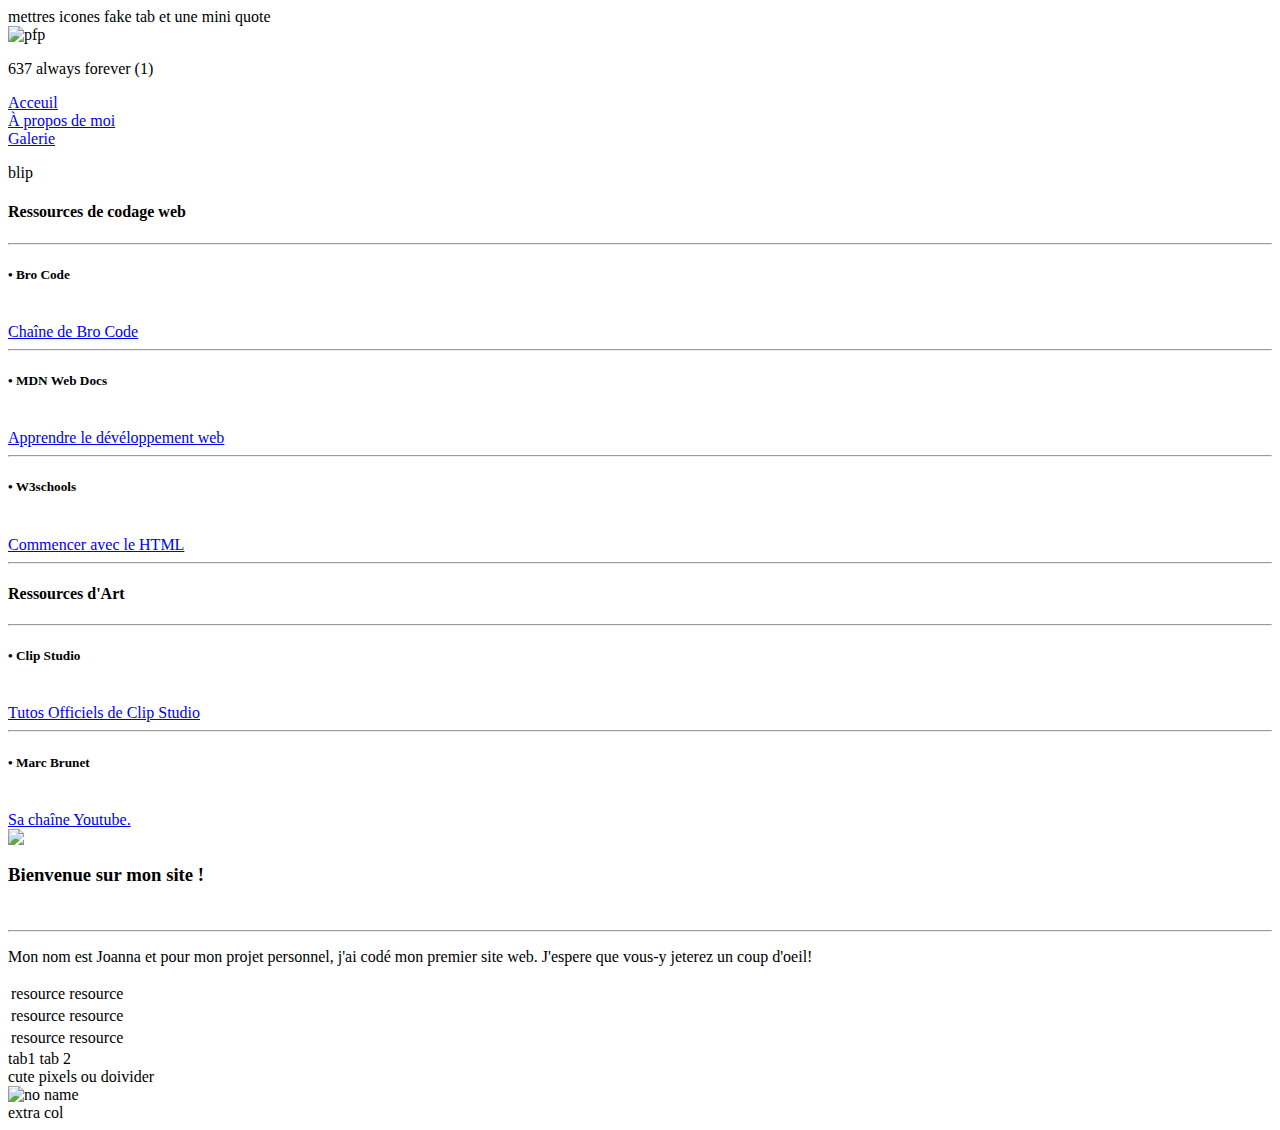
==== index.html @ c47a0182 "inital commit" ====
<!DOCTYPE hmtl>
<html>
    <head>
        <meta charset="utf-8">
        <meta name="viewport" content="width=device-width, initial-scale=1.0">
        <meta name="norton-safeweb-site-verification" content="norton_code">

        <title>Mon Projet Personnel</title>
        <link rel="stylesheet" href="index1.css">
        </head>
<body>
    <div class="header">
        <p></p>
</div>
    
<div class="all">
<div class="container">
        <div class="subhead">
            mettres icones fake tab et une mini quote
        </div>
        <div class="subcontainer">
            <div class="navbar">
                <img src="https://fakeimg.pl/100x100/" alt="pfp" id="kiku"><br>
                <div class="minibox">
                    <p>637 always forever (1)</p>
                </div>
                <a class="active" href="index.html">Acceuil</a><br>
            <a href="aboutme.html">À propos de moi</a><br>
            <a href="galerie.html">Galerie</a><br>
            <div class="minibox2">
                <p>blip</p>
            </div>
        </div>
        <div class="content">
                <h4>Ressources de codage web</h4>
                <hr>
                <h5>• Bro Code</h5><br>
                <a href="https://www.youtube.com/channel/UC4SVo0Ue36XCfOyb5Lh1viQ"> Chaîne de Bro Code</a> 
                <hr>
                <h5>• MDN Web Docs</h5><br>
                <a href="https://developer.mozilla.org/fr/docs/Learn">Apprendre le dévéloppement web</a>
                <hr>
                <h5>• W3schools</h5><br>
                <a href="https://www.w3schools.com/html/default.asp"> Commencer avec le HTML</a>
                <hr>
                <h4>Ressources d'Art </h4>
                <hr>
                <h5>• Clip Studio</h5><br>
                <a href="https://tips.clip-studio.com/fr-fr/official">Tutos Officiels de Clip Studio</a>
                <hr>
                <h5>• Marc Brunet</h5><br>
                <a href="https://www.youtube.com/@YTartschool">Sa chaîne Youtube.</a><br>
                <img src="https://fakeimg.pl/200x75/">
        </div>
        <div class="main">
            <h3>Bienvenue sur mon site !</h3><br>
                    <hr>
            <div class="maintop">
                <p id="list">
                    Mon nom est Joanna et pour mon projet personnel, j'ai codé mon premier site web. J'espere que vous-y jeterez un coup d'oeil!
                </p>
                <table>
                    <tr>
                        <td>resource</td>
                        <td>resource</td>
                    </tr>
                    <tr>
                        <td>resource</td>
                        <td>resource</td>
                    </tr>
                    <tr>
                        <td>resource</td>
                        <td>resource</td>
                    </tr>
                </table>
            </div>    
                <div class="top2">
                    <div class="faketabs">
                        tab1 tab 2
                    </div>

                    cute pixels ou doivider
                </div>
    
                <img src="https://fakeimg.pl/868x432/" alt="no name" id="mainimg">
                
            </div>
        </div>

</div>
<div class="extra">
    extra col
</div>
    </div>     

</body>

</html>
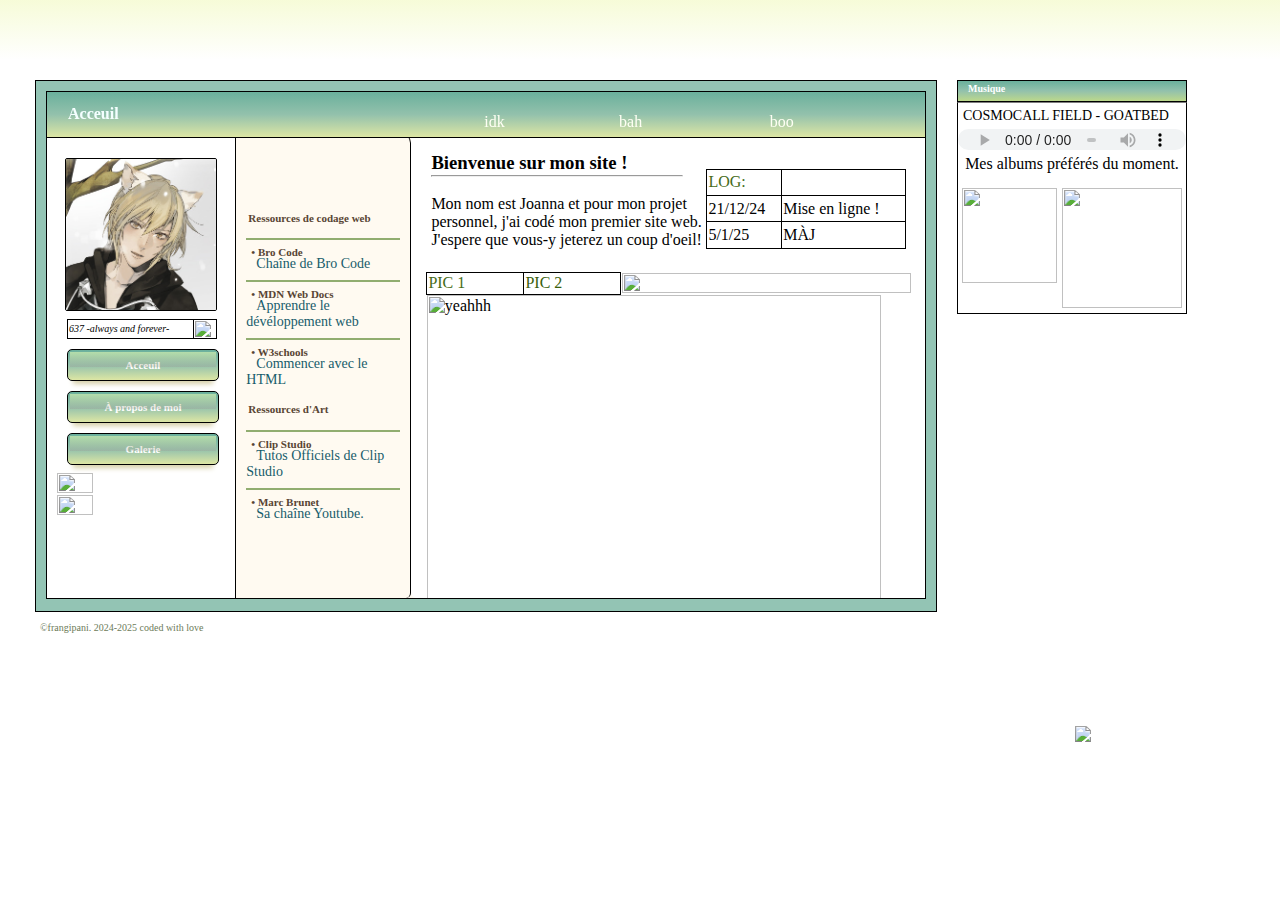
==== commit 23deb5ce: "Add files via upload" ====
--- a/index.html
+++ b/index.html
@@ -1,98 +1,165 @@
-<!DOCTYPE hmtl>
-<html>
-    <head>
-        <meta charset="utf-8">
-        <meta name="viewport" content="width=device-width, initial-scale=1.0">
-        <meta name="norton-safeweb-site-verification" content="norton_code">
-
-        <title>Mon Projet Personnel</title>
-        <link rel="stylesheet" href="index1.css">
-        </head>
-<body>
-    <div class="header">
-        <p></p>
-</div>
-    
-<div class="all">
-<div class="container">
-        <div class="subhead">
-            mettres icones fake tab et une mini quote
-        </div>
-        <div class="subcontainer">
-            <div class="navbar">
-                <img src="https://fakeimg.pl/100x100/" alt="pfp" id="kiku"><br>
-                <div class="minibox">
-                    <p>637 always forever (1)</p>
-                </div>
-                <a class="active" href="index.html">Acceuil</a><br>
-            <a href="aboutme.html">À propos de moi</a><br>
-            <a href="galerie.html">Galerie</a><br>
-            <div class="minibox2">
-                <p>blip</p>
-            </div>
-        </div>
-        <div class="content">
-                <h4>Ressources de codage web</h4>
-                <hr>
-                <h5>• Bro Code</h5><br>
-                <a href="https://www.youtube.com/channel/UC4SVo0Ue36XCfOyb5Lh1viQ"> Chaîne de Bro Code</a> 
-                <hr>
-                <h5>• MDN Web Docs</h5><br>
-                <a href="https://developer.mozilla.org/fr/docs/Learn">Apprendre le dévéloppement web</a>
-                <hr>
-                <h5>• W3schools</h5><br>
-                <a href="https://www.w3schools.com/html/default.asp"> Commencer avec le HTML</a>
-                <hr>
-                <h4>Ressources d'Art </h4>
-                <hr>
-                <h5>• Clip Studio</h5><br>
-                <a href="https://tips.clip-studio.com/fr-fr/official">Tutos Officiels de Clip Studio</a>
-                <hr>
-                <h5>• Marc Brunet</h5><br>
-                <a href="https://www.youtube.com/@YTartschool">Sa chaîne Youtube.</a><br>
-                <img src="https://fakeimg.pl/200x75/">
-        </div>
-        <div class="main">
-            <h3>Bienvenue sur mon site !</h3><br>
-                    <hr>
-            <div class="maintop">
-                <p id="list">
-                    Mon nom est Joanna et pour mon projet personnel, j'ai codé mon premier site web. J'espere que vous-y jeterez un coup d'oeil!
-                </p>
-                <table>
-                    <tr>
-                        <td>resource</td>
-                        <td>resource</td>
-                    </tr>
-                    <tr>
-                        <td>resource</td>
-                        <td>resource</td>
-                    </tr>
-                    <tr>
-                        <td>resource</td>
-                        <td>resource</td>
-                    </tr>
-                </table>
-            </div>    
-                <div class="top2">
-                    <div class="faketabs">
-                        tab1 tab 2
-                    </div>
-
-                    cute pixels ou doivider
-                </div>
-    
-                <img src="https://fakeimg.pl/868x432/" alt="no name" id="mainimg">
-                
-            </div>
-        </div>
-
-</div>
-<div class="extra">
-    extra col
-</div>
-    </div>     
-
-</body>
-
+<!DOCTYPE hmtl>
+<html>
+    <head>
+        <meta charset="utf-8">
+        <meta name="viewport" content="width=device-width, initial-scale=1.0">
+        <meta name="norton-safeweb-site-verification" content="norton_code">
+
+        <title>Mon Projet Personnel</title>
+        <link rel="stylesheet" href="index1.css">
+        <script src="https://chattable.neocities.org/scripts/main.min.js"></script>
+<script>
+	chattable.initialize({
+		stylesheet : "chattable.css",
+	});
+</script>
+</script>
+<link rel="preconnect" href="https://fonts.googleapis.com">
+<link rel="preconnect" href="https://fonts.gstatic.com" crossorigin>
+<link href="https://fonts.googleapis.com/css2?family=Homemade+Apple&family=Kosugi&display=swap" rel="stylesheet">
+    </head>
+<body>
+    <div class="header">
+        <p></p>
+</div>
+    
+<div class="all">
+<div class="container">
+        <div class="subhead">
+            <i class="fa-solid fa-house"></i>
+            <table>
+                <tr id="tr2">
+                    <td id="td1"><h4>Acceuil</h4></td>
+                    <td id="td2"><p>idk</p></td>
+                    <td id="td3"><p>bah</p></td>
+                    <td id="td4"><p>boo</p></td>
+                 </tr>
+                 </table>
+        </div>
+        <div class="subcontainer">
+            <div class="navbar">
+                <img src="pfp2.png" alt="pfp" id="kiku"><br>
+                <div class="minibox">
+                    <table>
+                        <tr>
+                            <td>
+                                <p><i>637 -always and forever-</i></p>
+                            </td>
+                            <td><img src="https://gifcity.carrd.co/assets/images/gallery03/4882c635.gif?v=47652796"> </td>
+                        </tr>
+                    </table>
+                </div>
+                <a class="active" href="index.html"><b>Acceuil</b></a><br>
+            <a href="aboutme.html"><b>À propos de moi</b></a><br>
+            <a href="galerie.html"><b>Galerie</b></a><br>
+            <div class="stamps">
+            <img src="https://64.media.tumblr.com/dc5ebda5ac6e4d4e9d8c308f17d6fca2/61b80fbb81715478-dc/s100x200/c5113e5d1bc77efeaec4c873c9368518e28c084d.pnj"  id="pixel">
+            <img src="https://i.postimg.cc/jjh1qXMZ/d2mthd0-4d2f5e65-cf04-4db1-987e-b72d0e1692e4.gif" id="pixel2">
+</div>
+        </div>
+        <div class="content">
+            <br><br> <br>
+                <h4>Ressources de codage web</h4>
+                <hr>
+                <h5>• Bro Code</h5><br>
+                <a href="https://www.youtube.com/channel/UC4SVo0Ue36XCfOyb5Lh1viQ"> Chaîne de Bro Code</a> 
+                <hr>
+                <h5>• MDN Web Docs</h5><br>
+                <a href="https://developer.mozilla.org/fr/docs/Learn">Apprendre le dévéloppement web</a>
+                <hr>
+                <h5>• W3schools</h5><br>
+                <a href="https://www.w3schools.com/html/default.asp" > Commencer avec le HTML</a>
+                <h4 id="comm">Ressources d'Art </h4>
+                <hr>
+                <h5>• Clip Studio</h5><br>
+                <a href="https://tips.clip-studio.com/fr-fr/official">Tutos Officiels de Clip Studio</a>
+                <hr>
+                <h5>• Marc Brunet</h5><br>
+                <a href="https://www.youtube.com/@YTartschool">Sa chaîne Youtube.</a><br>
+                
+        </div>
+        <div class="main">
+            <h3>Bienvenue sur mon site !</h3><br>
+                    <hr>
+            <div class="maintop">
+                <p id="list">
+                    Mon nom est Joanna et pour mon projet personnel, j'ai codé mon premier site web. J'espere que vous-y jeterez un coup d'oeil!
+                </p>
+                <table>
+                    <tr>
+                        <td id="log"><p>LOG:</p></td>
+                        <td></td>
+                    </tr>
+                    <tr>
+                        <td>21/12/24</td>
+                        <td>Mise en ligne !</td>
+                    </tr>
+                    <tr>
+                        <td>5/1/25</td>
+                        <td>MÀJ</td>
+                    </tr>
+                </table>
+            </div>    
+                <div class="top2">
+                    <div class="faketabs">
+                        <table>
+                            <tr>
+                                <td id="table1">
+                                    <p><a href="">PIC 1</a>
+                                    </p>
+                                </td>
+                                <td id="table2"><a href=""> PIC 2</a></td>
+                                <td id="table3"><img src="https://dividers.crd.co/assets/images/gallery10/4dc7da57.gif?v=05d33f91" style="width: 100%;"> </td>
+                            </tr>
+                        </table>
+
+                    </div>
+                </div>
+    
+                <img src="https://i.pinimg.com/736x/73/1d/7a/731d7ae44b760f929d0427e213c4e635.jpg" alt="yeahhh" id="mainimg">
+                
+                <div class="bottommain"> 
+                    <h3>Laissez un message sur mon livre de visiteurs!</h3><br>
+                    <hr id="hr2">
+               
+                <div class="misc">
+                <iframe src='https://iframe.chat/embed/index.html?chat=76470368' id='chattable' frameborder='none' style="margin-left: 12px; height: 275px; margin-top: 30px;"></iframe>
+                <div class="pixeltalia">
+                    <a href=""><p style="font-size: 18px; margin-left: 35px;" id="forms">Forms</p></a>
+                <img src="https://64.media.tumblr.com/3b11fd544eb095f9d9cf1bc60303e1fa/tumblr_inline_n26vsholuQ1rrry1n.gif" alt="Arthur, Francis et Alfred d'Hetalia dans une 4L." id="voiture">
+                <img src="https://64.media.tumblr.com/f124c3385ad50d3e18989b73c7193bc8/tumblr_inline_n0rnhqW8eD1s30exo.gif" alt="Les alliés d'Hetalia." id="allies">
+            </div>
+            </div>
+            </div>
+            </div>
+        </div>
+</div>
+<div class="extra">
+    <div class="box">
+        <div class="extraheader">
+            <p>Musique</p>
+        </div>
+        <div class="extrabox">
+            <p style="font-family: ms ui gothic; font-size: 14px; margin: 5px;" id="bolognaise">COSMOCALL FIELD - GOATBED</p>
+            <audio controls src="https://files.catbox.moe/3vo8d3.mp3" id="music"></audio>
+            <p style="font-family: ms ui gothic; margin-left: 5px;" id="spaghetti">Mes albums préférés du moment.</p>
+            <div class="albums">
+                <a href="https://youtu.be/1Jp6ne59-4U?si=2LvJv6vZFbWgY--s"><img src="https://i.postimg.cc/8CsBwTSS/R-9749813-1525526759-1633.jpg" id="ayso"></a> 
+                <a href="https://youtu.be/yWEn3Nu0_Gs?si=lnIj03zkQG-daXcP"><img src="https://m.media-amazon.com/images/I/81fOn9JAt+L._UF1000,1000_QL80_.jpg" id="berry"></a>
+            </div>
+            
+        </div> 
+        
+    </div>
+</div>
+    </div>     
+   <div class="tourner"> <div id="devant">
+     <img src="https://64.media.tumblr.com/1b48af6039ad3d8da7624f910fa6e201/tumblr_inline_mxtepocjzH1rrry1n.gif" id="img1">
+   </div>
+   <div id="derriere">
+    <img src="https://64.media.tumblr.com/1b48af6039ad3d8da7624f910fa6e201/tumblr_inline_mxtepocjzH1rrry1n.gif" id="img2">
+   </div>
+</div>
+<p style="font-family: ms ui gothic; color: #6c7b59; font-size: 10px; margin-left: 40px;">©frangipani. 2024-2025 coded with love </p>
+</body>
 </html>--- a/index1.css
+++ b/index1.css
@@ -0,0 +1,516 @@
+html, body{
+  background-image: url(https://static.tumblr.com/bd328b0955178d08620e530517c238df/lpnm2ad/ecQn9i31o/tumblr_static_50rjgkcu7m88woco048o4g4sg.png);
+  background-repeat: repeat-x;
+  animation: scroll 1000s infinite linear;
+  background-size: auto 100%;
+  perspective: 800px;
+  overflow: auto;
+  margin-top: 0;
+  margin-right: 0;
+  margin-left: 0;
+
+}
+@keyframes scroll{
+  from { background-position: 0%;}
+  to  { background-position: 10000%;}
+}
+ .header{
+    height: 60px;
+    text-align:  right;
+    text-overflow: unset;
+    line-height: 1.7em;
+    font-size: 30px;
+    margin-bottom: 20px;
+    width: 100%;
+    background-image: -webkit-linear-gradient( #ecf7aa75, transparent);
+  }
+  .header p{
+    margin-right: 25px;
+}
+  .all{
+  display: flex;
+  max-height: auto;
+  max-width: auto;
+} 
+/* flexbox */
+  .container{
+    display: flex;
+    flex-direction: row;
+    flex-wrap: wrap;
+    justify-content: center;
+    background-color: #93c4b4;
+    height:530px;
+    width:900px;
+    margin-left: 35px;
+    border: 1px solid black;
+  }
+  .subcontainer{
+    display: flex;
+    justify-content: center;
+    background-color: rgb(255, 250, 241);
+    height:465px;
+    width:900px;
+    margin: 10px;
+   margin-bottom: 10px;
+   border: 1px solid black;
+  }
+  .navbar{
+    flex:1;
+    flex:22%;
+    background-color: #ffffff;
+    justify-content: center;
+    border-right: 1px solid black;
+  }
+  .content{
+    flex:2;
+    flex:18%;
+    border-bottom-right-radius:5px;
+    border-top-right-radius: 10px;
+    border-right: 1px solid black;
+    color: #f4ffff;
+  
+  }
+  .main{
+    flex:3;
+    flex:60%;
+    background-color: #ffffff;
+    border-top-left-radius:5px;
+    border-bottom-left-radius:5px;
+    overflow: auto;
+
+  }
+  .subhead{
+    background-color: rgb(61, 122, 207);
+    width:900px;
+    height: 45px;
+    flex:100%;
+    margin: 10px;
+    margin-bottom: -18px;
+    border: 1px solid black;
+  }
+  .extra{
+    margin-left: 20px;
+    width:230px;
+    height:530px;
+    
+  } 
+  .maintop{
+    display: flex;
+  } 
+  /* flexbox en bas c suppose etre navbar img */
+  #kiku{
+    border: 1px solid black;
+    border-radius: 2px;
+    width: 80%;
+    object-fit: cover;
+    display: block;
+    margin-left: auto;
+    margin-right: auto;
+    margin-top: 25px;
+  } 
+  .navbar a{
+    color: black;
+  }  
+/* mobile code */
+@media all and (max-width: 800px){
+  .html, .body{
+    overflow: scroll;
+ }
+  
+  .all{
+      flex: 1;
+      flex-direction: column;
+   }
+   .container{
+      order: 1;
+      width: 90%;
+      margin-bottom: 20px;
+      height:1500px;
+   }
+   .subcontainer{
+    height: 1400px;
+    width: 97%;
+ }
+ .subhead{
+  height: 60px;
+  width: 90%;
+} 
+.content{
+   overflow: auto;
+   background-size: 0% !important;
+   border: 0.5px black solid;
+ }
+ .content h3, content h4, content p{
+    background-color: #e6f6fe !important;
+}
+ .main{
+  overflow: auto;
+}
+.navbar{
+  overflow: auto;
+}
+.navbar a{
+  margin-left: auto !important;
+  margin-right: auto !important;
+  display: block !important;
+  width: 70% !important;
+}
+.navbar table{ 
+  margin-left: auto !important;
+  margin-right: auto !important;
+  width: 70% !important;
+}
+.stamps{ 
+  margin-left: auto !important;
+  margin-right: auto !important;
+  display: block !important;
+  width: 70% !important;
+}
+ .subcontainer{
+  flex-direction: column;
+}
+.maintop{
+  flex-direction: column;
+  justify-content: center;
+  margin-left: auto;
+  margin-right: auto;
+}
+.misc{
+  flex: 1;
+  flex-direction: column;
+}
+.pixeltalia{
+  width: 50% !important;
+  margin-left: 25% !important;
+}
+table{
+  margin-left: auto;
+  margin-right: auto;
+
+}
+.faketabs table{
+  display: none;
+}
+#img1, #img2{
+  display: none;
+}
+ #td2, #td3, #td4 {
+  display: none;
+ }
+ #kiku{ width: 50%;}
+   .extra{
+      order: 2;
+      width: 90%;
+      margin-left: 100px !important;
+   }
+   .extra{
+    margin-left: 35px !important;
+    margin-right: auto !important;
+ }
+  }
+/* mobile code */
+.content h5{
+  margin-bottom: -20px;
+  margin-top: -2px;
+  margin-left: 5px;
+  
+}
+.content h4{
+  margin-top: px;
+  margin-left: 2px;
+  
+}
+.content a{
+  margin-left: 10px;
+  text-align: left;
+}
+.content img{
+  object-fit: cover;
+    display: block;
+    margin-left: auto;
+    margin-right: auto;
+    margin-top: 5px;
+    width: 95%;
+}
+#mainimg{
+  margin-left: auto;
+  margin-right: auto;
+  display: block;
+  width: 94%;
+
+}
+.main h3{
+  margin-bottom: -25px;
+  margin-left: 20px;
+  font-family: ms ui gothic;
+}
+.main p{
+  font-family: ms ui gothic;
+}
+.main hr{
+  width: 250px;
+  margin-left: 20px;
+  margin-bottom: 2px;
+}
+#list{
+  margin-left: 20px;
+  width: 275px;
+}
+table{
+  border-collapse: collapse;
+  height: 80px;
+  width: 200px;
+  margin-top: -10px;
+  font-family: ms ui gothic;
+}
+.table, td {
+  border: 1px solid black ;
+}
+.navbar a{
+    position: relative;
+    line-height: 30px;
+    margin-left: 20px;
+    text-align: center;
+    margin-top: 10px;
+    border: 1px solid black;
+    border-radius: 5px;
+    width: 150px;
+    text-decoration: none;
+    background-color: #e6f6fe;
+    background-image: -webkit-linear-gradient(#6ab09c,#93c1ac,#dde6a4 );
+    box-shadow:0px 9px 5px -6px  #d6cfa7;
+    color: #ffffff;
+    
+    font-family: tahoma;
+    font-size: 11px;
+    display: inline-block;
+    transition: 0.5s;
+}
+.navbar a::after{
+  content: '';
+  position: absolute;
+  top: 2px;
+  left: 2px;
+  width: calc(100% - 4px);
+  height: 50%;
+  background: linear-gradient(rgba(229, 252, 180, 0.584), rgba(151, 122, 131, 0.2));
+  
+}
+.navbar a:hover{
+    text-decoration: underline;
+}
+.navbar table{
+  border-collapse: collapse;
+  height: 20px;
+  width: 150px;
+  margin-left: 20px;
+  font-size: 13px;
+  font-size: 10px;
+}
+.faketabs{
+ display: flex;
+  margin-top: 17px;
+  margin-left: 15px;
+  margin-right: 13px;
+}
+.faketabs table{
+  height:10px;
+  width: 500px;
+  font-family: ms ui gothic;
+}
+#table3{
+  border: 0px transparent;
+  width: 60%;
+  
+}
+#table1,#table2,#table3{
+  font-family: ms ui gothic;
+}
+#table1 a{
+   color: #456b17;
+   text-decoration: none;
+}
+#table2 a{
+  color: #395f0a;
+  text-decoration: none;
+}
+#log p{
+  color: #456b17;
+}
+#aqua{
+  width: 95%;
+}
+#img1{
+  position: absolute;
+  bottom: 150px;
+  left:1075px;
+  backface-visibility: hidden;
+  z-index: 100;
+}
+#img2{
+  position: absolute;
+  bottom: 150px;
+  left:1075px;
+  z-index: 50;
+;
+}
+#img1, #img2 {animation: rotation 2s infinite linear; }
+@keyframes rotation {
+  100%{ transform:rotatey(360deg); }
+  
+}
+.extraheader{
+  height: 20px;
+  border: 1px solid black;
+  background-color: coral;
+}
+.extrabox{
+  height: 210px;
+  border: 1px solid black;
+  border-top: 1px solid rgb(126, 126, 126);
+  background-color: rgb(220, 255, 80);
+}
+.box{
+  height: 250px;
+}
+
+#td1, #td2, #td3, #td4 {
+  border: transparent;
+ }
+.subhead table{
+  width: 878px;
+  border: transparent;
+ }
+ #pixel{
+  margin-top: 20px;
+  margin-left: 10px;
+  width: 40%;
+ }
+ #hr2{
+  margin-bottom: -25px;
+  margin-top: 15px;
+}
+.subhead{
+  background-color: #03a8fa;
+    background-image: -webkit-linear-gradient(#6ab09c,#93c1ac,#dde6a4 );
+    color: #f4ffff;
+    display:inline-block;
+    position: relative;
+}
+.subhead h4{
+  color: #f4ffff;
+  margin-left: 20px;
+  margin-top: 5px;
+  font-family: homemade apple;
+}
+  
+  .content h5, .content h4{
+    font-family: ms ui gothic;
+    color: rgb(88, 69, 52);
+    font-size: 11px;
+  }
+  .content a{
+     font-size: 14px;
+     color: #175c6b;
+     text-decoration: none;
+     font-family: ms ui gothic;
+     
+  }
+  .content a:hover{
+    text-decoration: UNDERLINE;
+ }
+  .content hr{
+    border: 1px solid #91ad70;
+ }
+ .content {
+  background-image: url(https://i.postimg.cc/dV9MDw12/ezgif-6-3d6536bbf5.jpg);
+background-repeat: no-repeat;
+background-size: calc(120%);
+padding: 10px;
+
+}
+.extraheader {
+  color: #ffffff;
+  background-image: -webkit-linear-gradient(#6ab09c,#93c1ac,#bcd88b );
+}
+.extraheader p{
+  font-family: tahoma;
+  font-weight: bold;
+  font-size: 10px;
+  margin-top: 2px;
+  margin-left: 10px;
+}
+.extrabox{
+  background-color: #ffffff;
+ }
+.stamps{
+  display: flex;
+  flex-direction: column;
+  width: 120%;
+ }
+ #pixel2{
+  width: 40%;
+  margin-left: 10px;
+ }
+ #pixel{
+  margin-top: 8px;
+  margin-bottom: 2px;
+ }
+ .albums{
+  display: flex;
+  justify-content: center;
+  gap: 5px;
+  margin: 5px;
+  margin-top: 20px;
+ }
+ #spaghetti{
+  display: flex;
+  justify-content: center;
+  margin: 5px;
+  margin-bottom: -5px;
+ }
+ #berry{
+  width:  120px
+ }
+ #ayso{
+  width:  95px
+ }
+#td2, #td3, #td4{
+            color: #fefff4;
+ }
+ .pixeltalia{
+        display: flex;
+        flex-direction: column;
+        width: 23%;
+        margin-top: 30px;
+        margin-left: 40px;
+ }
+ .misc{
+  display: flex;
+
+}
+#voiture{
+      margin-bottom: 40px;
+      margin-left: 0px;
+}
+#music{
+  width: 100%;
+  height: 10%;
+
+}
+.misc{
+  display: flex;
+
+}
+.main a{
+margin-bottom: 20px;
+border: 1px solid rgb(95, 109, 109);
+text-decoration: none;
+color: #175c6b;
+}
+.main a:hover{
+  text-decoration: underline;
+  }
+  .faketabs a{
+    border: transparent;
+    }
